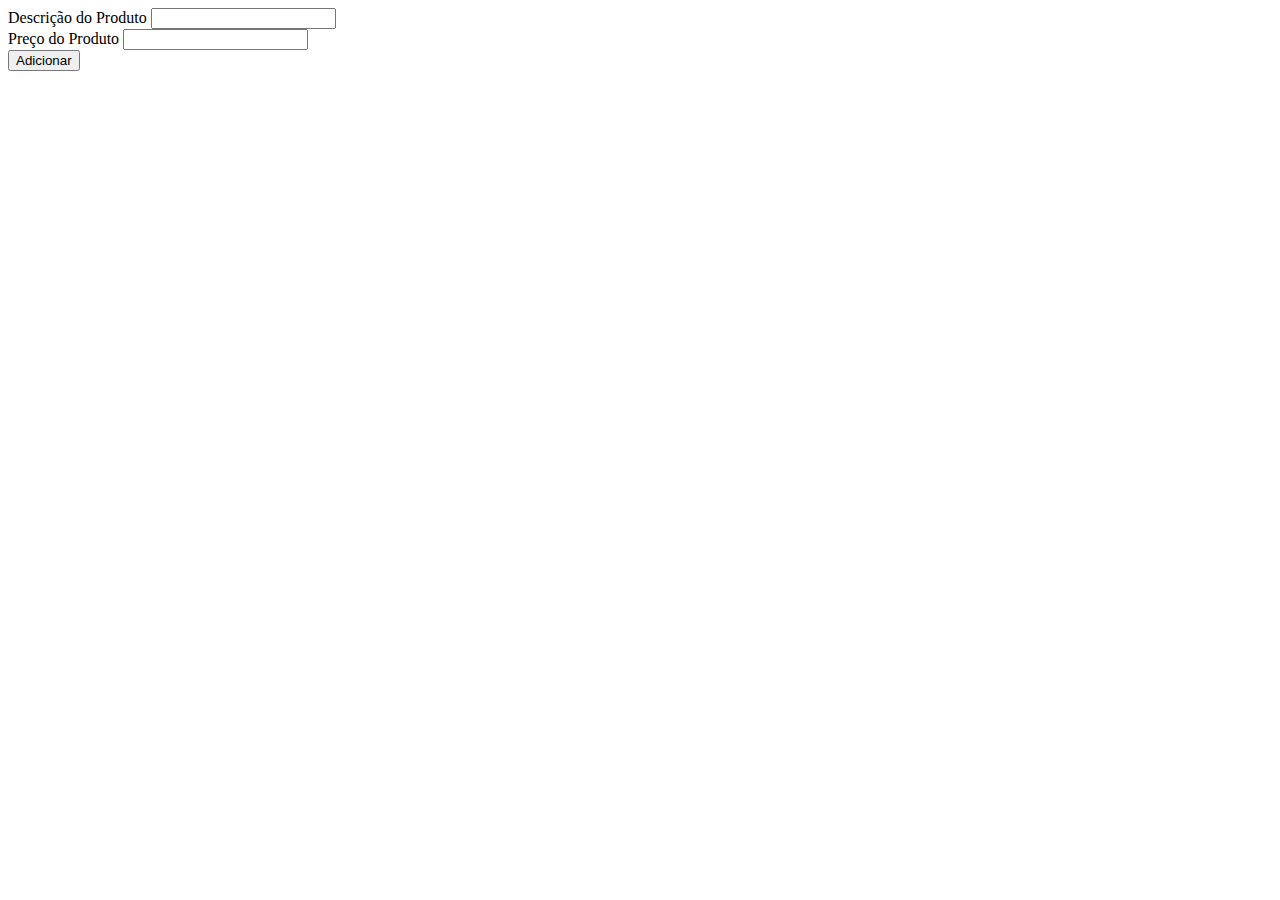
==== [POO - Manhã][Temporada 2][Atividade Estoque][Melrick e Kemylly]/index.html @ f6f28aa7 "new activity" ====
<!DOCTYPE html>
<html lang="en">

<head>
    <meta charset="UTF-8">
    <meta name="viewport" content="width=device-width, initial-scale=1.0">
    <title>Document</title>
</head>

<body>
    <form action="#">
        <div>
            <label for=""></label>
            Descrição do Produto
            <input type="text" id="iptDescricao">
        </div>
        <div>
            <label for=""></label>
            Preço do Produto
            <input type="text" id="iptPreco">
        </div>
        <input type="button" value="Adicionar" id="btnCadastrar">
    </form>

    <div id="container">

    </div>
    <script src="classes.js"></script>
    <script src="controlador.js"></script>
    <script src="designer.js"></script>
</body>

</html>
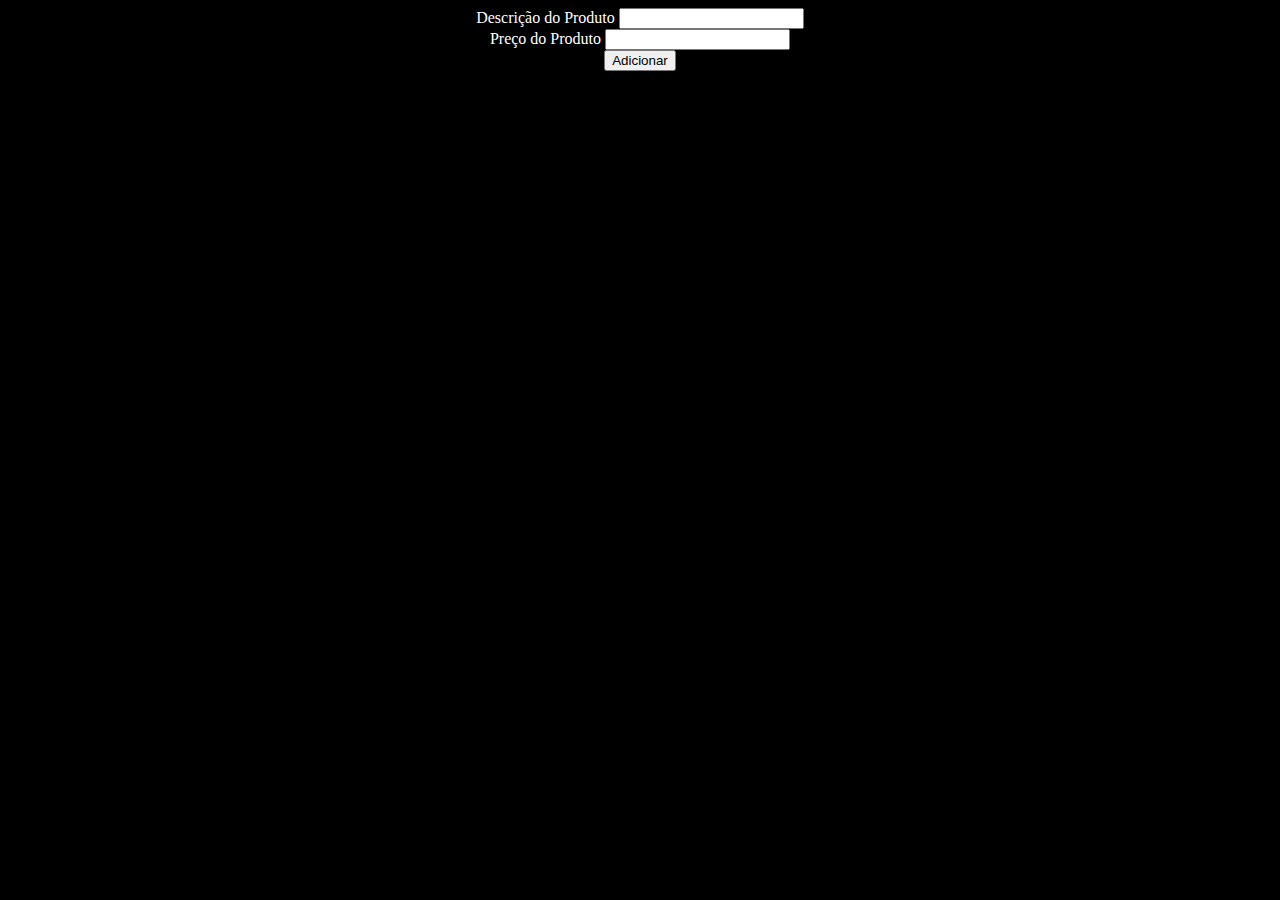
==== commit afd98019: "update files" ====
--- a/[POO - Manhã][Temporada 2][Atividade Estoque][Melrick e Kemylly]/index.html
+++ b/[POO - Manhã][Temporada 2][Atividade Estoque][Melrick e Kemylly]/index.html
@@ -4,6 +4,7 @@
 <head>
     <meta charset="UTF-8">
     <meta name="viewport" content="width=device-width, initial-scale=1.0">
+    <link rel="stylesheet" href="style.css">
     <title>Document</title>
 </head>
 
--- a/[POO - Manhã][Temporada 2][Atividade Estoque][Melrick e Kemylly]/style.css
+++ b/[POO - Manhã][Temporada 2][Atividade Estoque][Melrick e Kemylly]/style.css
@@ -0,0 +1,19 @@
+body{
+    text-align: center;
+    align-items: center;
+    color: white;
+    background-color: black;
+}
+
+form{
+    text-align: center;
+}
+
+.preco{
+    font-size: 15px;
+    font-family: 'Gill Sans', 'Gill Sans MT', Calibri, 'Trebuchet MS', sans-serif;
+}
+.descricao{
+    font-size: 30px;
+    font-family: 'Trebuchet MS', 'Lucida Sans Unicode', 'Lucida Grande', 'Lucida Sans', Arial, sans-serif;
+}
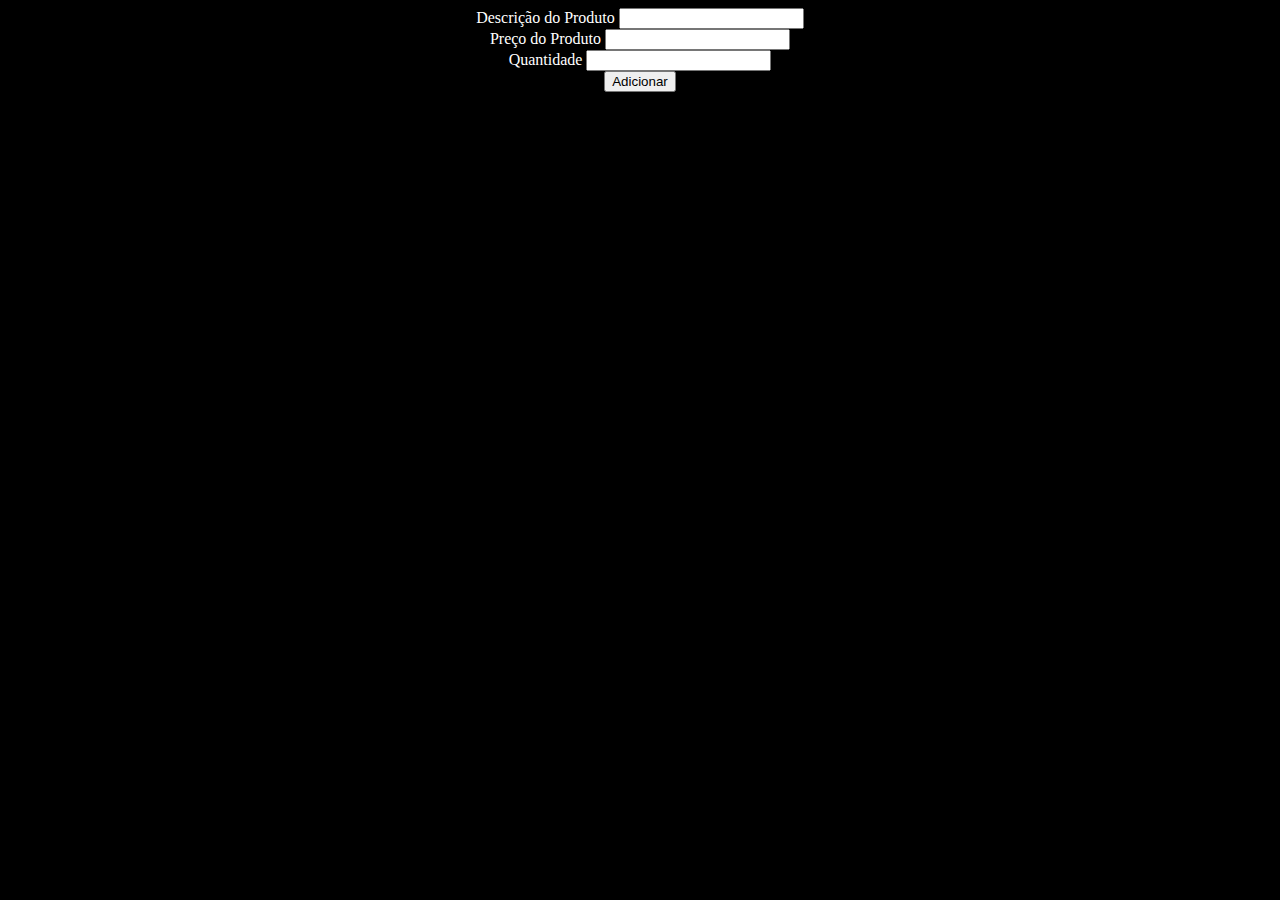
==== commit ad083ac7: "Update files" ====
--- a/[POO - Manhã][Temporada 2][Atividade Estoque][Melrick e Kemylly]/index.html
+++ b/[POO - Manhã][Temporada 2][Atividade Estoque][Melrick e Kemylly]/index.html
@@ -11,14 +11,16 @@
 <body>
     <form action="#">
         <div>
-            <label for=""></label>
-            Descrição do Produto
+            <label for="">Descrição do Produto</label>
             <input type="text" id="iptDescricao">
         </div>
         <div>
-            <label for=""></label>
-            Preço do Produto
+            <label for="">Preço do Produto</label>
             <input type="text" id="iptPreco">
+        </div>
+        <div>
+            <label for="">Quantidade</label>
+            <input type="text" id="iptQuant">
         </div>
         <input type="button" value="Adicionar" id="btnCadastrar">
     </form>
--- a/[POO - Manhã][Temporada 2][Atividade Estoque][Melrick e Kemylly]/style.css
+++ b/[POO - Manhã][Temporada 2][Atividade Estoque][Melrick e Kemylly]/style.css
@@ -1,19 +1,20 @@
-body{
+body {
     text-align: center;
     align-items: center;
     color: white;
     background-color: black;
 }
 
-form{
+form {
     text-align: center;
 }
 
-.preco{
+.preco {
     font-size: 15px;
     font-family: 'Gill Sans', 'Gill Sans MT', Calibri, 'Trebuchet MS', sans-serif;
 }
-.descricao{
+
+.descricao {
     font-size: 30px;
     font-family: 'Trebuchet MS', 'Lucida Sans Unicode', 'Lucida Grande', 'Lucida Sans', Arial, sans-serif;
-}
+}